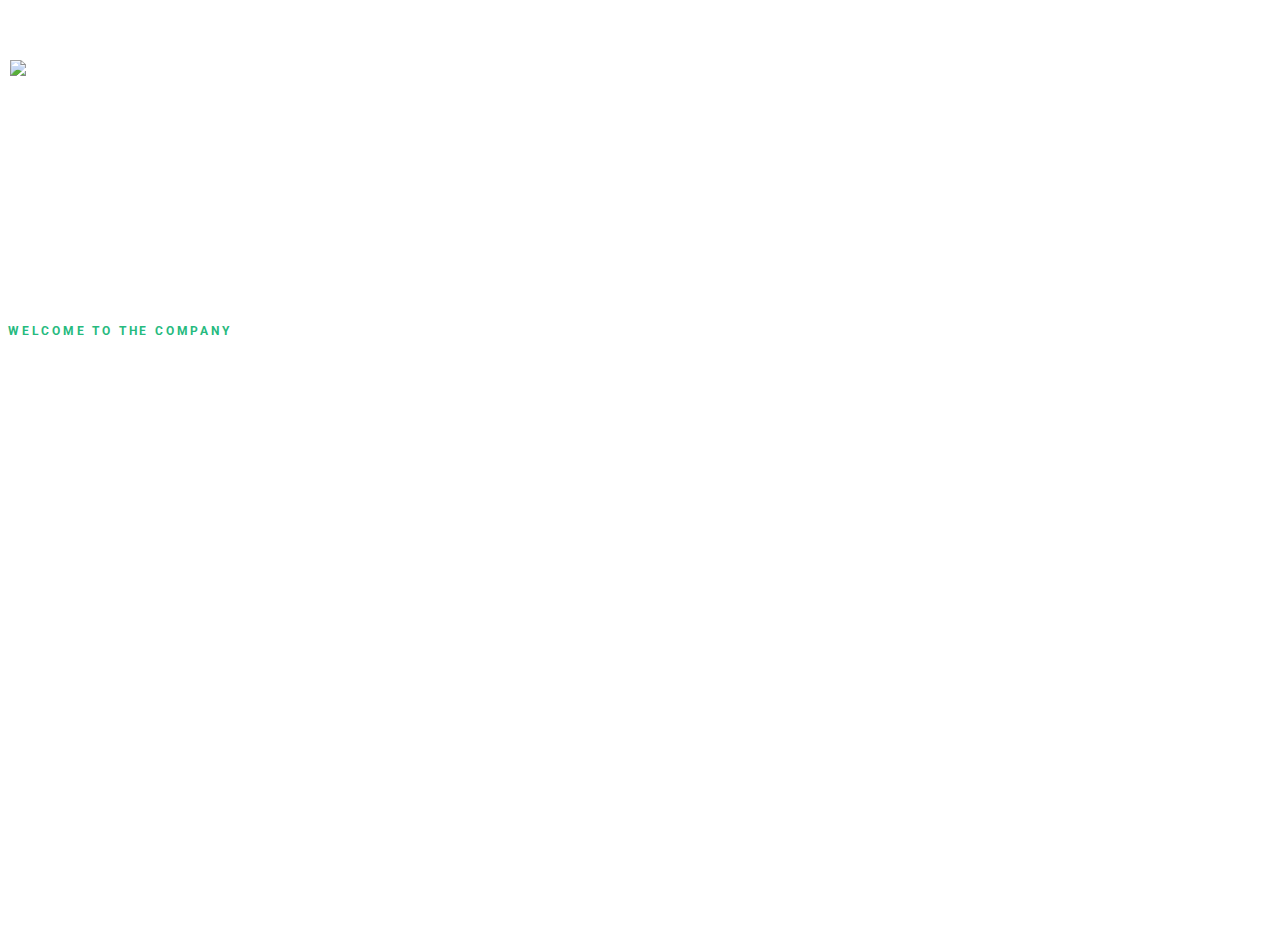
==== index.html @ 75199297 "start" ====
<!DOCTYPE html>
<html lang="en">
<head>
	<meta charset="UTF-8">
	<title>be better</title>
	<style>
	</style>
	<link rel="stylesheet" href="style.css">
	<link rel="stylesheet" href="https://stackpath.bootstrapcdn.com/bootstrap/4.5.0/css/bootstrap.min.css" integrity="sha384-9aIt2nRpC12Uk9gS9baDl411NQApFmC26EwAOH8WgZl5MYYxFfc+NcPb1dKGj7Sk" crossorigin="anonymous">
	<link href="https://fonts.googleapis.com/css2?family=Roboto:wght@300&display=swap" rel="stylesheet">
</head>
<body>
	<div class="header">
		<h1>	
			<img src="images/group7.svg" class="logo1">
			<span class="thecompany">thecompany</span>
		</h1>
		<nav class="about">
			<ul class="hr">
			<li>About as</li>
			<li>Become partner</li>
			<li>Career</li>
			<li>Contact</li>
			<li>Privacy</li>	
			</ul>
		</nav>
	</div>
	<div class="background_first">
		<div class="container">
			<div class="row">
				<div class="col-lg-12">
					<span class="welcome">WELCOME TO THE COMPANY</span>
				<div class="shadow">
					<div class="row">
					<div class="col-lg-12">
						<span>Shadow Computer Software 
						A Watchdog Protecting 
						Your Interests</span>
						<div class="read">
							<div class="container">
								<div class="row">
						<div class="col-lg-12">
							<span>READ MORE
							</span>
						</div>
					</div>
						</div>
				</div>
				</div>
			</div>
		</div>
	</div>
</body>
</html>
---- style.css ----
.background_first {
	background: url(images/header.jpg) no-repeat 50% 0%;
	background-size: cover;
	padding-top: 296px;
	padding-bottom: 234px;
}

.header {
	position: absolute;
	top: 0;
	left: 0;
	width: 100%;
	padding: 20px 56px 20px 10px;
	z-index: 1;
}

.logo1 {
	display: inline-block;
}

.thecompany{
	
	font-family: Roboto;
	font-style: normal;
	font-weight: bold;
	font-size: 23px;
	line-height: 55px;
	


	letter-spacing: -0.343678px;

	color: #FFFFFF;
	cursor: pointer;
	
}

.welcome {
	font-family: Roboto;
	font-style: normal;
	font-weight: bold;
	font-size: 12px;
	line-height: 55px;


	letter-spacing: 2.8px;

	color: #26BA7E;
}

.shadow {
	font-family: Roboto;
	font-style: normal;
	font-weight: normal;
	font-size: 96px;
	line-height: 106px;



	color: #FFFFFF;
}

.about {
	font-family: Roboto;
font-style: normal;
font-weight: normal;
font-size: 19px;
line-height: 23px;
margin-top:-45px;
text-align: right;
display: block;
color: #FFFFFF;
cursor: pointer;
}

.ul.hr {
    padding: 4px; 
    margin-top: -40px;
   }
   ul.hr li {
    display: inline; 
    margin-right: 5px;  
    padding: 6px; 
   }

 .read {
 	font-family: Roboto;
font-style: normal;
font-weight: bold;
font-size: 12px;
line-height: 14px;
/* identical to box height */

text-align: center;
letter-spacing: 1.5px;

color: #FFFFFF;
 }
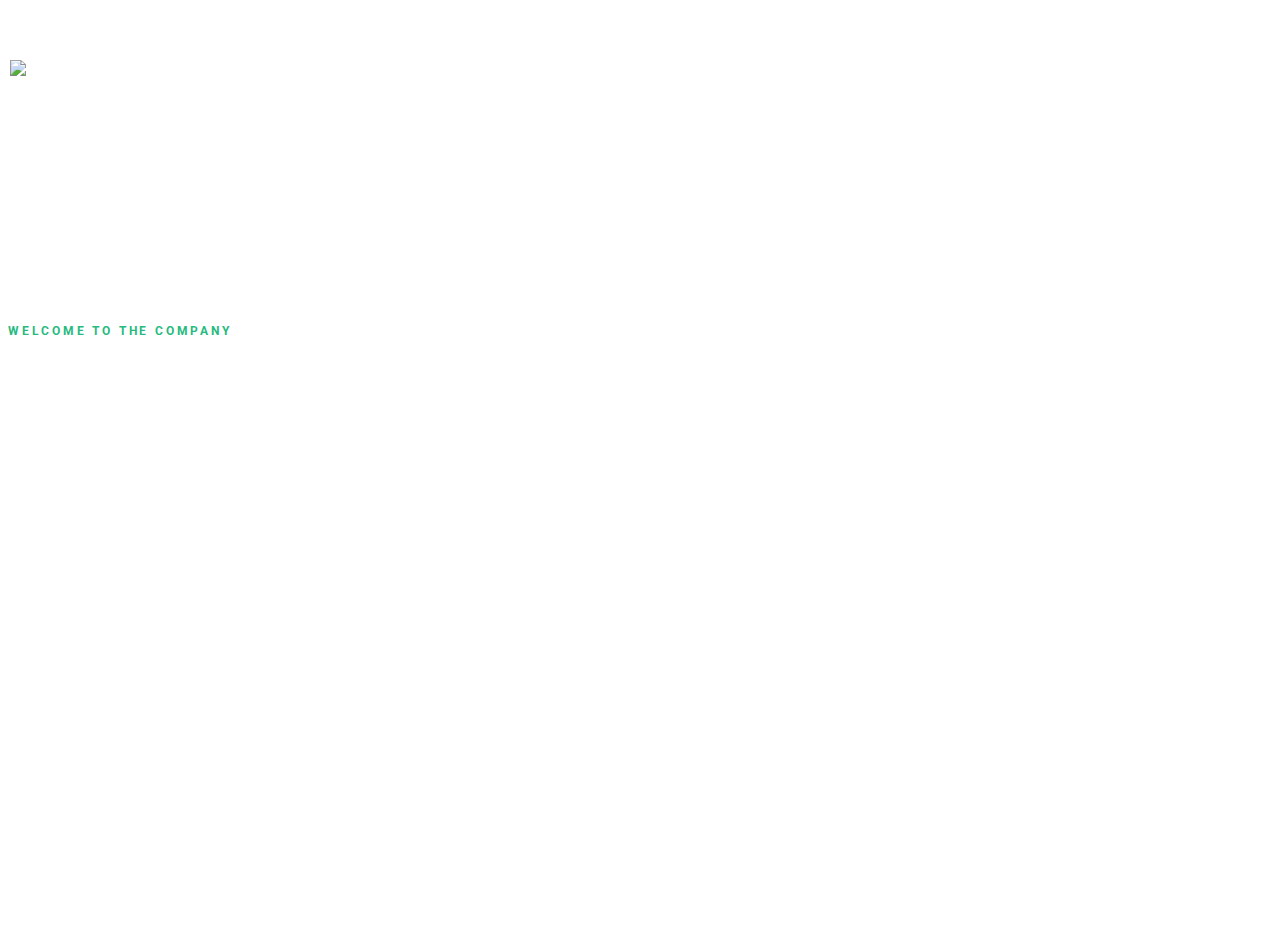
==== commit 96cf2d96: "some mistakes" ====
--- a/index.html
+++ b/index.html
@@ -30,25 +30,19 @@
 			<div class="row">
 				<div class="col-lg-12">
 					<span class="welcome">WELCOME TO THE COMPANY</span>
-				<div class="shadow">
-					<div class="row">
-					<div class="col-lg-12">
+				<div class="computer">
+					
+					
 						<span>Shadow Computer Software 
 						A Watchdog Protecting 
 						Your Interests</span>
-						<div class="read">
-							<div class="container">
-								<div class="row">
+				</div>
+	</div>
+<div class="read">
 						<div class="col-lg-12">
-							<span>READ MORE
+							<span><a href="#" class="read">READ MORE</a>
 							</span>
 						</div>
 					</div>
-						</div>
-				</div>
-				</div>
-			</div>
-		</div>
-	</div>
 </body>
 </html>--- a/style.css
+++ b/style.css
@@ -48,7 +48,7 @@
 	color: #26BA7E;
 }
 
-.shadow {
+.computer {
 	font-family: Roboto;
 	font-style: normal;
 	font-weight: normal;
@@ -84,15 +84,34 @@
    }
 
  .read {
+ 	display: inline-block;
  	font-family: Roboto;
-font-style: normal;
-font-weight: bold;
-font-size: 12px;
-line-height: 14px;
-/* identical to box height */
+	font-style: normal;
+	font-weight: bold;
+	font-size: 12px;
+	line-height: 14px;
+	text-align: center;
+	padding-left:5px;	
+	letter-spacing: 1.5px;
+	color: #FFFFFF;
+ }
 
-text-align: center;
-letter-spacing: 1.5px;
+ .read2 {
+ 	position: absolute;
+left: 16.53%;
+right: 71.59%;
+top: 69.73%;
+bottom: 25.07%;
 
-color: #FFFFFF;
- }+background: #26BA7E;
+border-radius: 26px;
+ }
+
+ .read:hover {
+ 	color: black;
+ 	text-decoration: none;
+ }
+
+
+
+ 
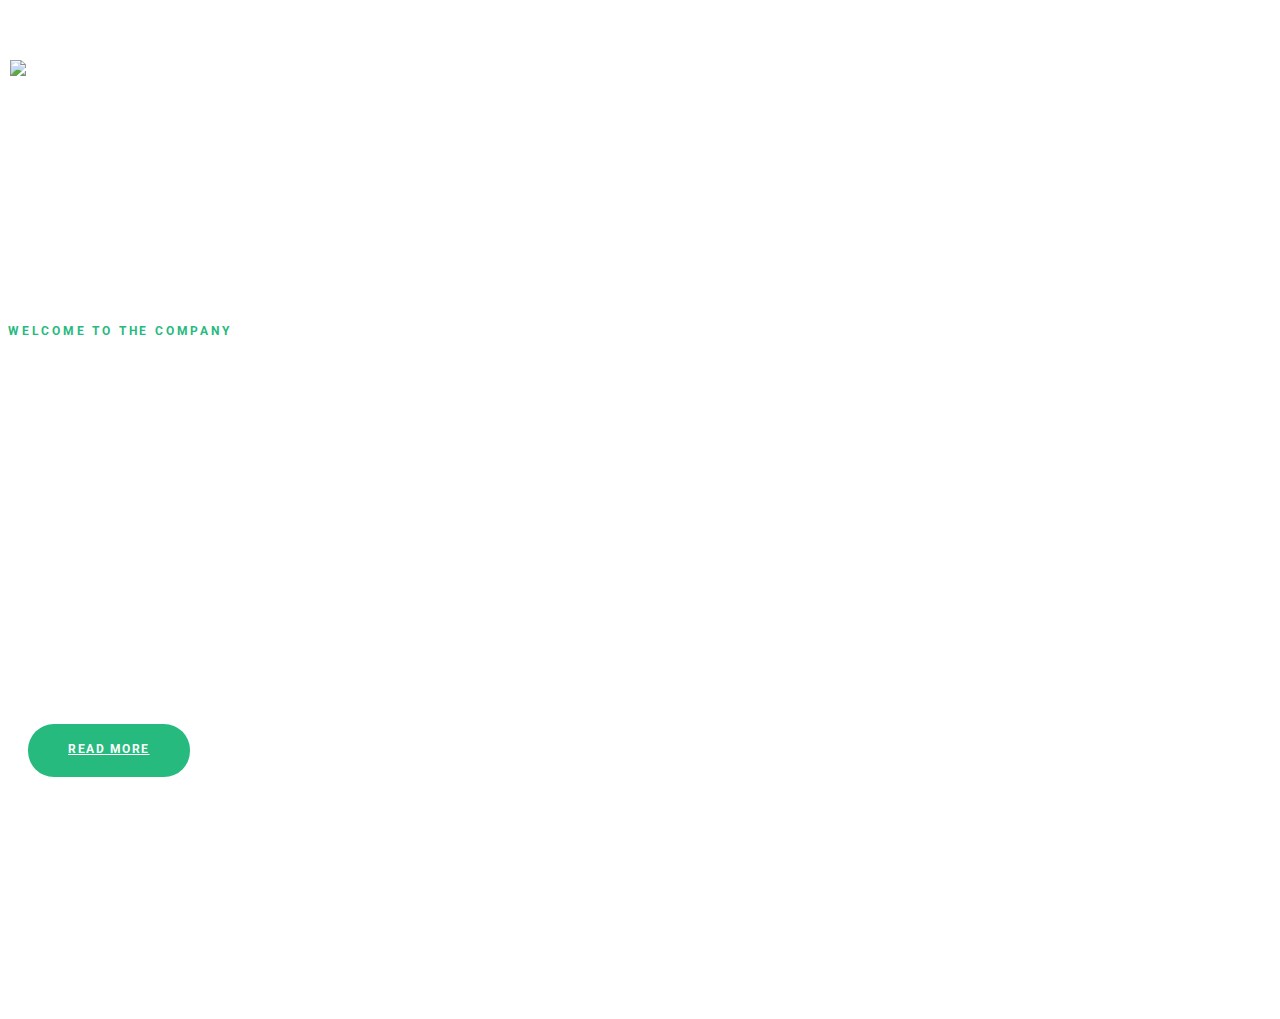
==== commit 7b9d40a5: "first block" ====
--- a/index.html
+++ b/index.html
@@ -34,13 +34,13 @@
 					
 					
 						<span>Shadow Computer Software 
-						A Watchdog Protecting 
+						A Watchdog Protecting
 						Your Interests</span>
 				</div>
 	</div>
 <div class="read">
 						<div class="col-lg-12">
-							<span><a href="#" class="read">READ MORE</a>
+							<span><a href="#">READ MORE</a>
 							</span>
 						</div>
 					</div>
--- a/style.css
+++ b/style.css
@@ -93,23 +93,21 @@
 	text-align: center;
 	padding-left:5px;	
 	letter-spacing: 1.5px;
-	color: #FFFFFF;
+	color: red;
+	background: #26BA7E;
+	border-radius: 26px;
+	padding:18px 40px 21px 40px;
+	margin: 47px 0px 0px 20px;
  }
 
- .read2 {
- 	position: absolute;
-left: 16.53%;
-right: 71.59%;
-top: 69.73%;
-bottom: 25.07%;
 
-background: #26BA7E;
-border-radius: 26px;
+ .read a {
+ 	color:#FFFFFF;
  }
 
- .read:hover {
+ .read a:hover {
+ 	text-decoration: none;
  	color: black;
- 	text-decoration: none;
  }
 
 
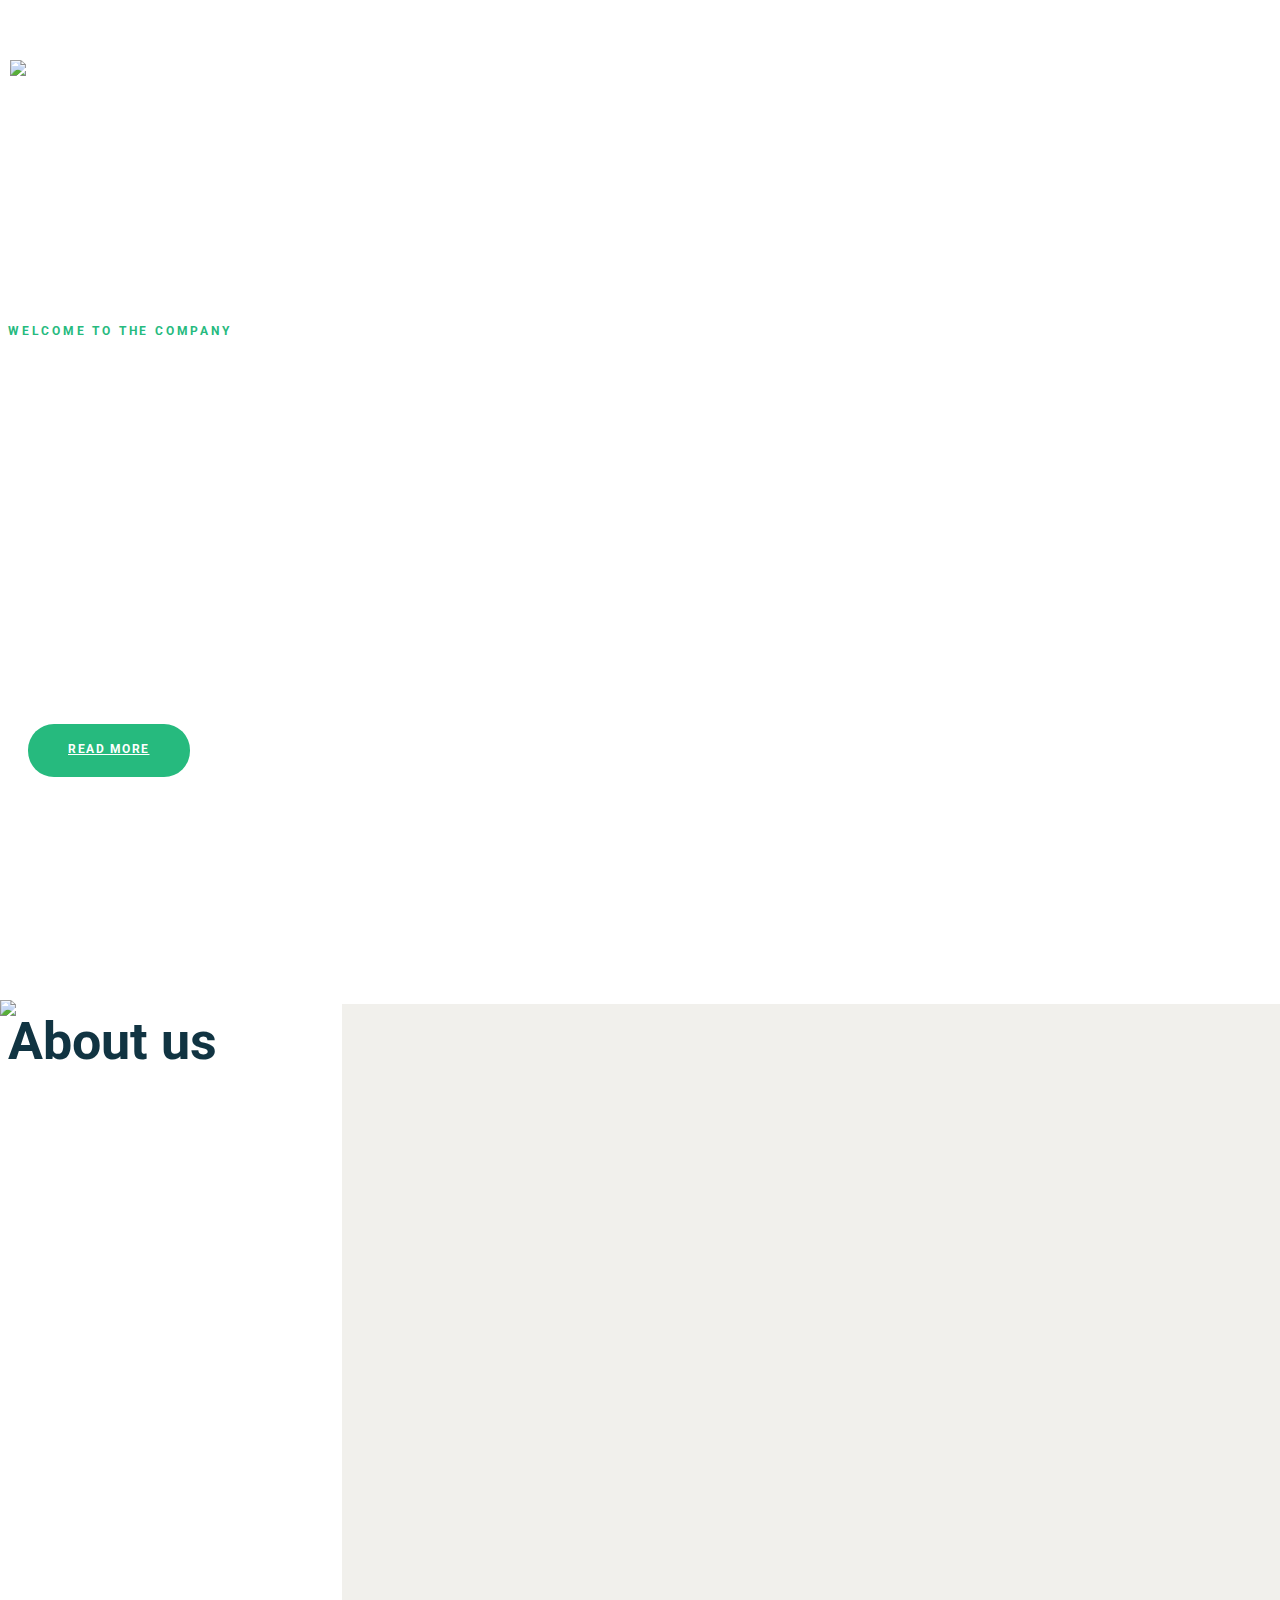
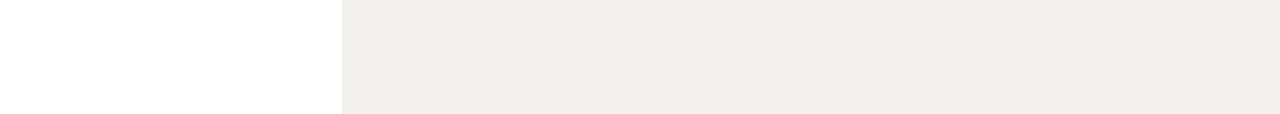
==== commit 53fcf67e: "new mistakes" ====
--- a/index.html
+++ b/index.html
@@ -37,12 +37,25 @@
 						A Watchdog Protecting
 						Your Interests</span>
 				</div>
-	</div>
-<div class="read">
+			</div>
+				<div class="read">
 						<div class="col-lg-12">
 							<span><a href="#">READ MORE</a>
 							</span>
 						</div>
 					</div>
+				</div>
+		<div class="header2">	
+	<img src="images/joel-jasmin.jpg">
+					
+				</div>
+			</div>
+		</div>
+	</div>
+	<div class="back">
+					</div>
+					<div class="us">
+						<span><a>About us</a>
+						</span>
 </body>
 </html>--- a/style.css
+++ b/style.css
@@ -3,6 +3,7 @@
 	background-size: cover;
 	padding-top: 296px;
 	padding-bottom: 234px;
+	max-height: 1000px;
 }
 
 .header {
@@ -98,6 +99,7 @@
 	border-radius: 26px;
 	padding:18px 40px 21px 40px;
 	margin: 47px 0px 0px 20px;
+	cursor: pointer;
  }
 
 
@@ -110,6 +112,35 @@
  	color: black;
  }
 
+.header2 {
+	position: absolute;
+width: 807px;
+height: 711px;
+top: 1000px;
+left: 0px;
+z-index: 3;
+}
+.back {
+position: absolute;
+width: 1456px;
+height: 710px;
+left: 342px;
+top: 1004px;
+
+background: #F1F0EC;
+
+}
 
 
- 
+.us {
+	font-family: Roboto;
+font-style: normal;
+font-weight: bold;
+font-size: 52px;
+line-height: 61px;
+color: #113442;
+z-index: 2;
+}
+
+
+
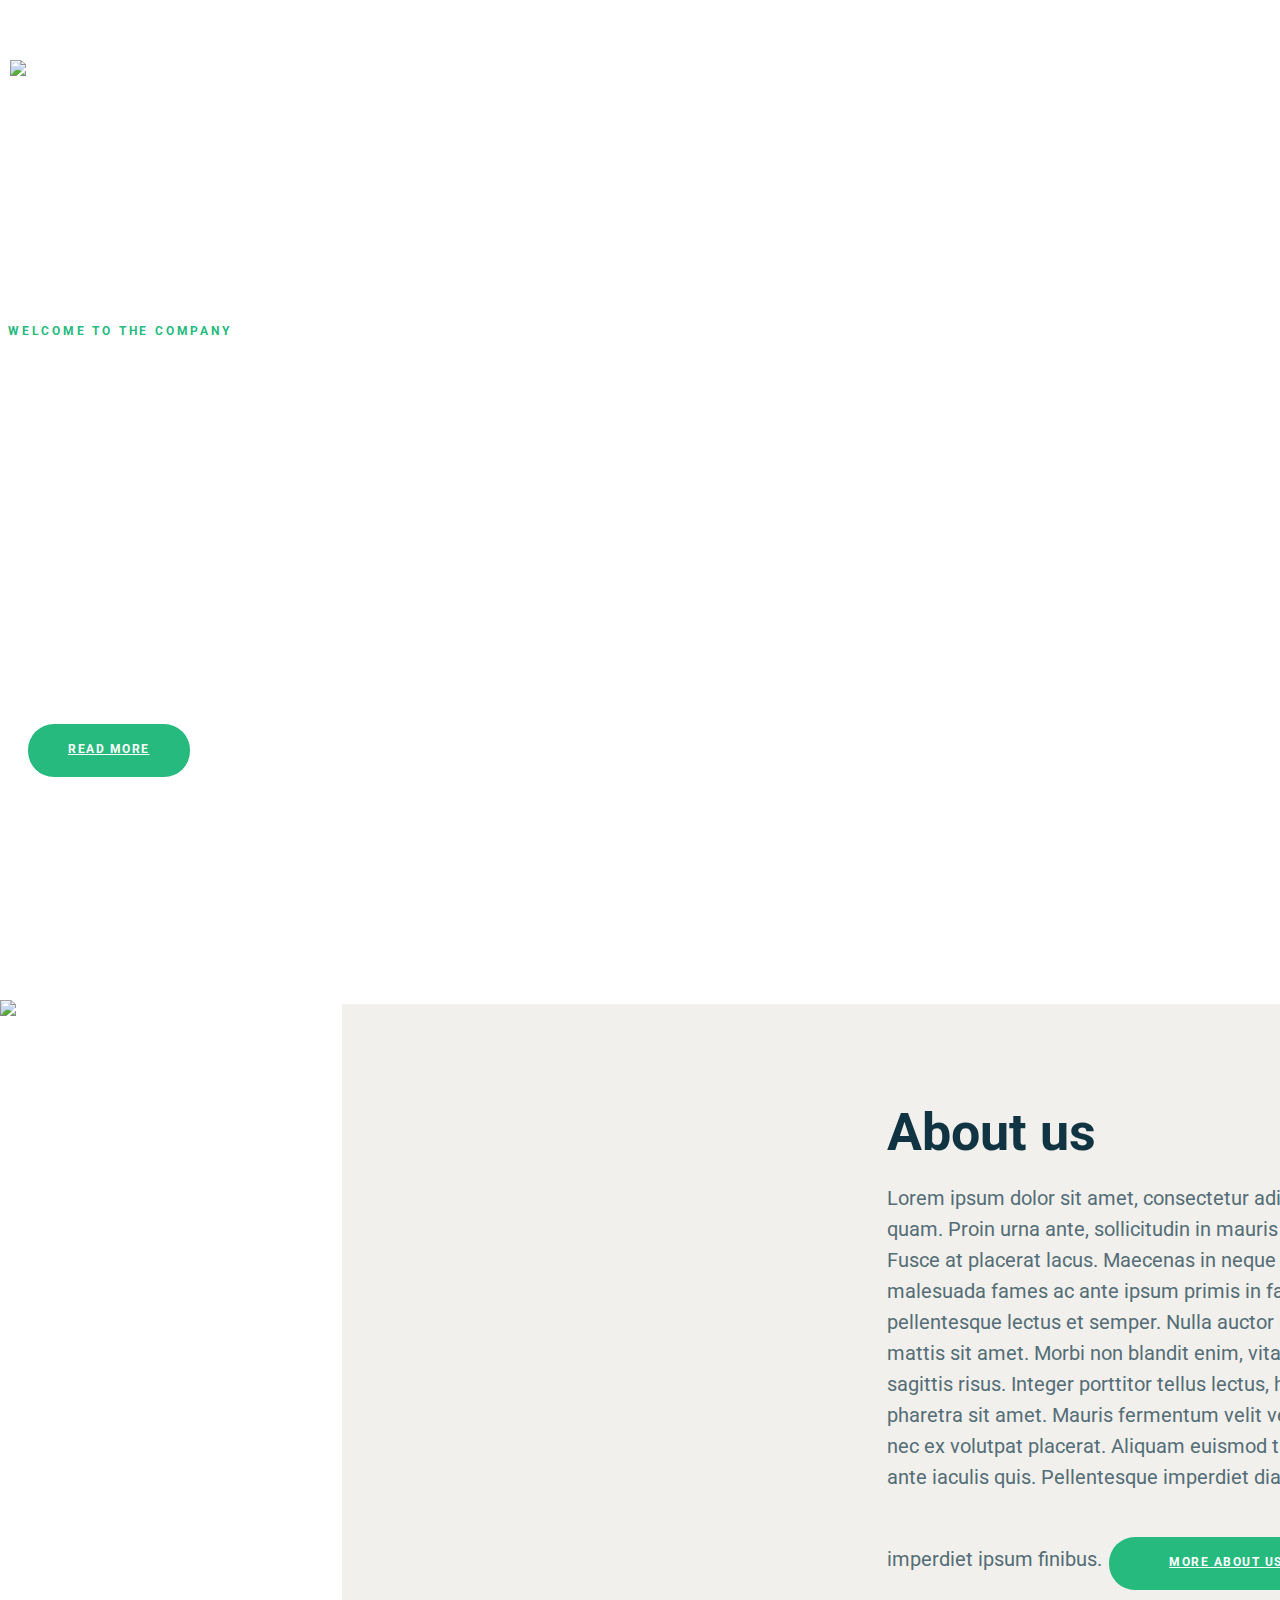
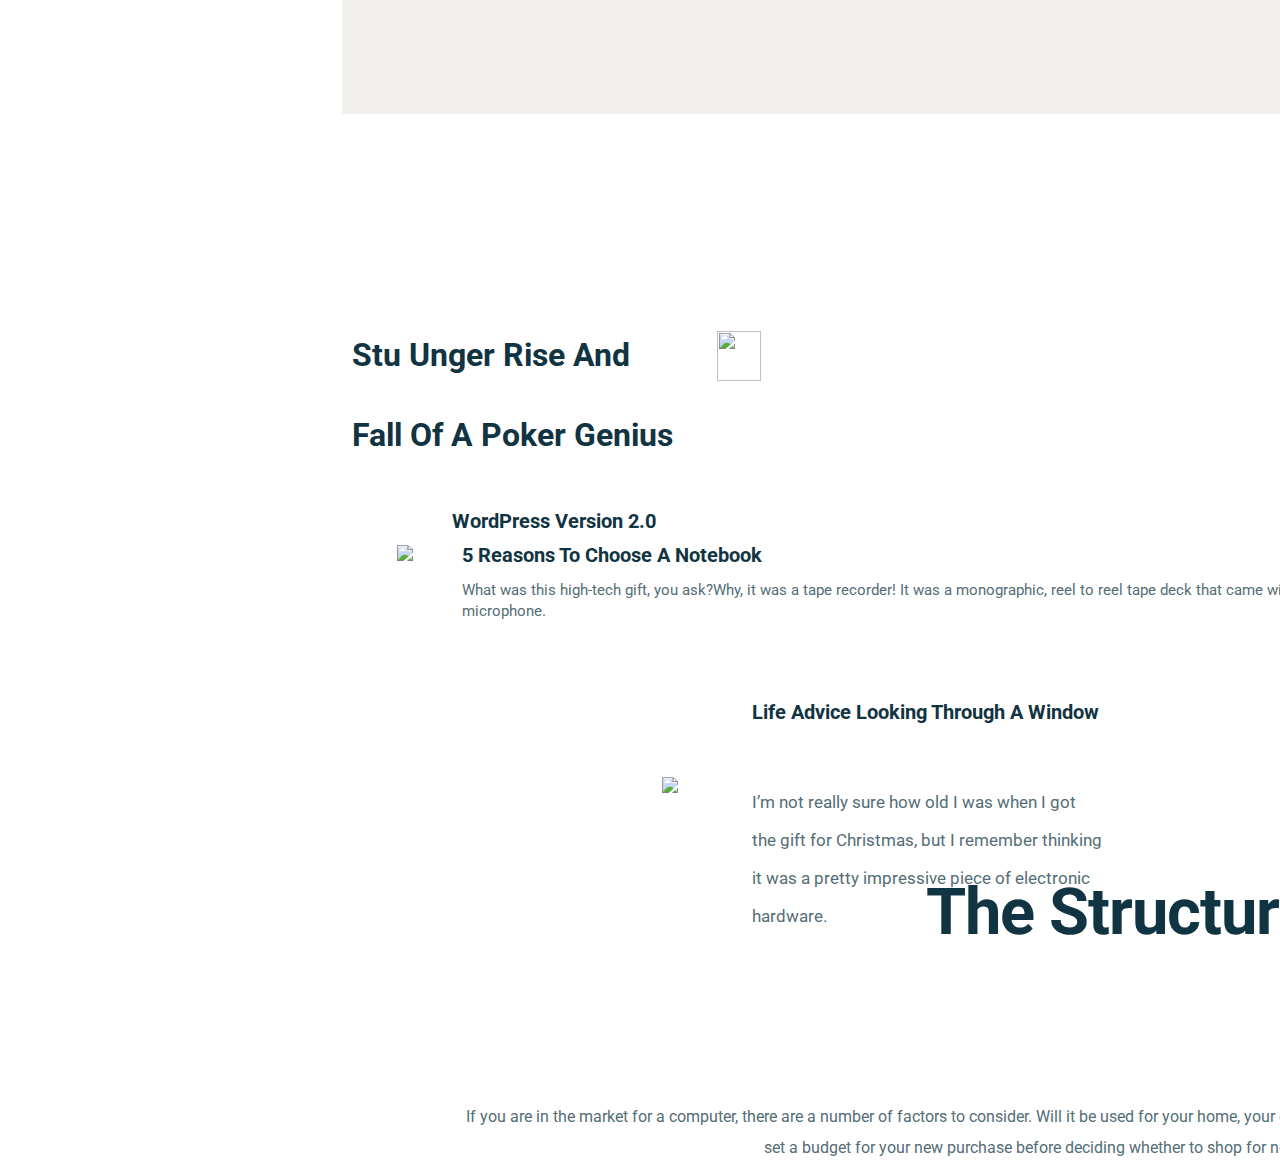
==== commit 4f993a5f: "last" ====
--- a/index.html
+++ b/index.html
@@ -53,9 +53,48 @@
 		</div>
 	</div>
 	<div class="back">
-					</div>
-					<div class="us">
+		<div class="us">
 						<span><a>About us</a>
 						</span>
+						<div class="lorem">
+							<span>Lorem ipsum dolor sit amet, consectetur adipiscing elit. Cras vel tellus quam. Proin urna ante, sollicitudin in mauris at, dapibus consectetur felis. Fusce at placerat lacus. Maecenas in neque dolor. Interdum et malesuada fames ac ante ipsum primis in faucibus. Nulla ultrices pellentesque lectus et semper. Nulla auctor sem nulla, ac laoreet nisi mattis sit amet. Morbi non blandit enim, vitae tempus elit. Mauris vel sagittis risus. Integer porttitor tellus lectus, hendrerit varius tellus pharetra sit amet. Mauris fermentum velit vel varius pharetra. Ut a libero nec ex volutpat placerat. Aliquam euismod turpis lacus, quis tincidunt ante iaculis quis. Pellentesque imperdiet diam eget lorem mollis, sed imperdiet ipsum finibus.</span>
+							<div class="more">
+							<span><a href="#">MORE ABOUT US</a>
+							</span>
+						</div>
+					</div>
+
+			<div class="faded">
+				<div class="container">
+  			<div class="row">
+    		<div class="col-lg4"><img class="orion" src="images/orion.svg"><h1 class="col1">Stu Unger Rise And 
+    	<p>Fall Of A Poker Genius</h1></p></div>
+  			<div class="col-lg-4"><h1 class="col2">WordPress Version 2.0</h1></div>
+  			<div class="col"><img class="thunder" src="images/thunder.svg"><h1 class="col3">5 Reasons To Choose A Notebook</h1>
+    		<h6 class="col4">What was this high-tech gift, you ask?Why,
+    		it was a tape recorder! It was a monographic,
+    		reel to reel tape deck that came with it’s own
+    		plug-in microphone.</h6></p></div>
+ 		</div>
+    	<div class="row">
+    		<div class="col-12"><img class="sunny" src="images/sunny.svg"><h1 class="col5">Life Advice Looking Through A Window<h1>
+		<h6 class="col6">I’m not really sure how old I was when I
+		got<p>the gift for Christmas, but I remember thinking</p>
+		it was a pretty impressive piece of electronic
+		<p>hardware.</p></h6></div>
+		</div>
+  		</div>
+	</div>
+			<div class="gray">
+			</div>		
+		<div class="container">
+			<div class="row">
+				<div class="col-lg-6"><h1 class="structure">The Structure<h1></div>
+				<div class="w-100"></div>
+				<div class="col-lg-6"><h6 class="u">If you are in the market for a computer, there are a number of factors to consider. Will it be used for your home, your office or perhaps even your home office combo? First off, you will need to set a budget for your new purchase before deciding whether to shop for notebook or desktop computers.</h6></div>
+			</div>
+		</div>
+	</div>
+
 </body>
 </html>--- a/style.css
+++ b/style.css
@@ -94,12 +94,14 @@
 	text-align: center;
 	padding-left:5px;	
 	letter-spacing: 1.5px;
-	color: red;
+	color: black;
 	background: #26BA7E;
 	border-radius: 26px;
 	padding:18px 40px 21px 40px;
 	margin: 47px 0px 0px 20px;
 	cursor: pointer;
+
+
  }
 
 
@@ -114,33 +116,220 @@
 
 .header2 {
 	position: absolute;
-width: 807px;
-height: 711px;
-top: 1000px;
-left: 0px;
-z-index: 3;
+	width: 807px;
+	height: 711px;
+	top: 1000px;
+	left: 0px;
+	z-index: 3;
+
 }
 .back {
-position: absolute;
-width: 1456px;
-height: 710px;
-left: 342px;
-top: 1004px;
-
-background: #F1F0EC;
+	position: absolute;
+	width: 1456px;
+	height: 710px;
+	left: 342px;
+	top: 1004px;
+
+	background: #F1F0EC;
 
 }
 
 
 .us {
 	font-family: Roboto;
+	font-style: normal;
+	font-weight: bold;
+	font-size: 52px;
+	line-height: 61px;
+	color: #113442;	
+	padding-left: 545px;
+	margin-top: 98px;
+	
+}
+
+.us span a:hover {
+	color: black;
+}
+
+.lorem {
+	font-family: Roboto;
+font-style: normal;
+font-weight: normal;
+font-size: 20px;
+line-height: 31px;
+color: #546D76;
+width: 654px;
+height: 248px;
+padding-top: 20px;
+}
+
+.more {
+	display: inline-block;
+ 	font-family: Roboto;
+	font-style: normal;
+	font-weight: bold;
+	font-size: 12px;
+	line-height: 14px;
+	text-align: center;
+	padding-left:5px;	
+	letter-spacing: 1.5px;
+	color: black;
+	background: #26BA7E;
+	border-radius: 26px;
+	padding:18px 60px 21px 60px;
+	margin: 44px 0px 0px 2px;
+	cursor: pointer;
+
+}
+
+.more a {
+ 	color:#FFFFFF;
+ }
+
+ .more a:hover {
+ 	text-decoration: none;
+ 	color: black;
+
+}
+
+.faded {
+	display: block;
+	margin-top: 500px;
+	margin-left: -535px;
+	width: 1100px;
+	height:300px;
+}
+
+
+.col1 {
+	font-family: Roboto;
 font-style: normal;
 font-weight: bold;
-font-size: 52px;
-line-height: 61px;
+font-size: 32px;
+line-height: 48px;
 color: #113442;
-z-index: 2;
-}
-
-
-
+margin-top: 25px;
+
+}
+
+
+.col2 {
+	font-family: Roboto;
+font-style: normal;
+font-weight: bold;
+font-size: 20px;
+line-height: 21px;
+color: #113442;
+margin-left: 100px;
+}
+
+
+.col3 {
+	font-family: Roboto;
+font-style: normal;
+font-weight: bold;
+font-size: 20px;
+line-height: 21px;
+color: #113442;
+margin-left:110px;
+}
+
+
+.col4 {
+	font-family: Roboto;
+font-style: normal;
+font-weight: normal;
+font-size: 15px;
+line-height: 21px;
+color: #546D76;
+margin-left: 110px;
+margin-top: 10px;
+}
+
+
+.col5 {
+	font-family: Roboto;
+font-style: normal;
+font-weight: bold;
+font-size: 20px;
+line-height: 21px;
+color: #113442;
+margin-left: 400px;
+margin-top: 80px;
+}
+
+
+.col6 {
+	font-family: Roboto;
+font-style: normal;
+font-weight: normal;
+font-size: 17px;
+line-height: 21px;
+color: #546D76;
+margin-left: 400px;
+margin-top: 10px;
+}
+
+
+
+.orion {
+	position: absolute;
+width: 44.47px;
+height: 50px;
+left: 375px;
+}
+
+
+.thunder {
+	position: absolute;
+	width: 38px;
+	margin-left: 45px;
+}
+
+
+
+
+.sunny {
+	position: absolute;
+	margin-top: 75px;
+	margin-left:310px;
+}
+
+
+.structure {
+	font-family: Roboto;
+	font-style: normal;
+	font-weight: bold;
+	font-size: 65px;
+	line-height: 62px;
+	text-align: center;
+	letter-spacing: -1px;
+	color: #113442;
+	margin-top: 250px;
+	margin-left: -448px;
+}
+
+.u {
+	font-family: Roboto;
+	font-style: normal;
+	font-weight: normal;
+	font-size: 16px;
+	line-height: 31px;
+	text-align: center;
+	color: #546D76;
+	padding-top: 88px;
+	margin-left:-425px;
+
+}
+
+
+.gray {
+	display: flex;
+	position: absolute;
+	background: #F1F0EC;
+mix-blend-mode: normal;
+opacity: 3;
+
+    z-index: 0;
+
+}
